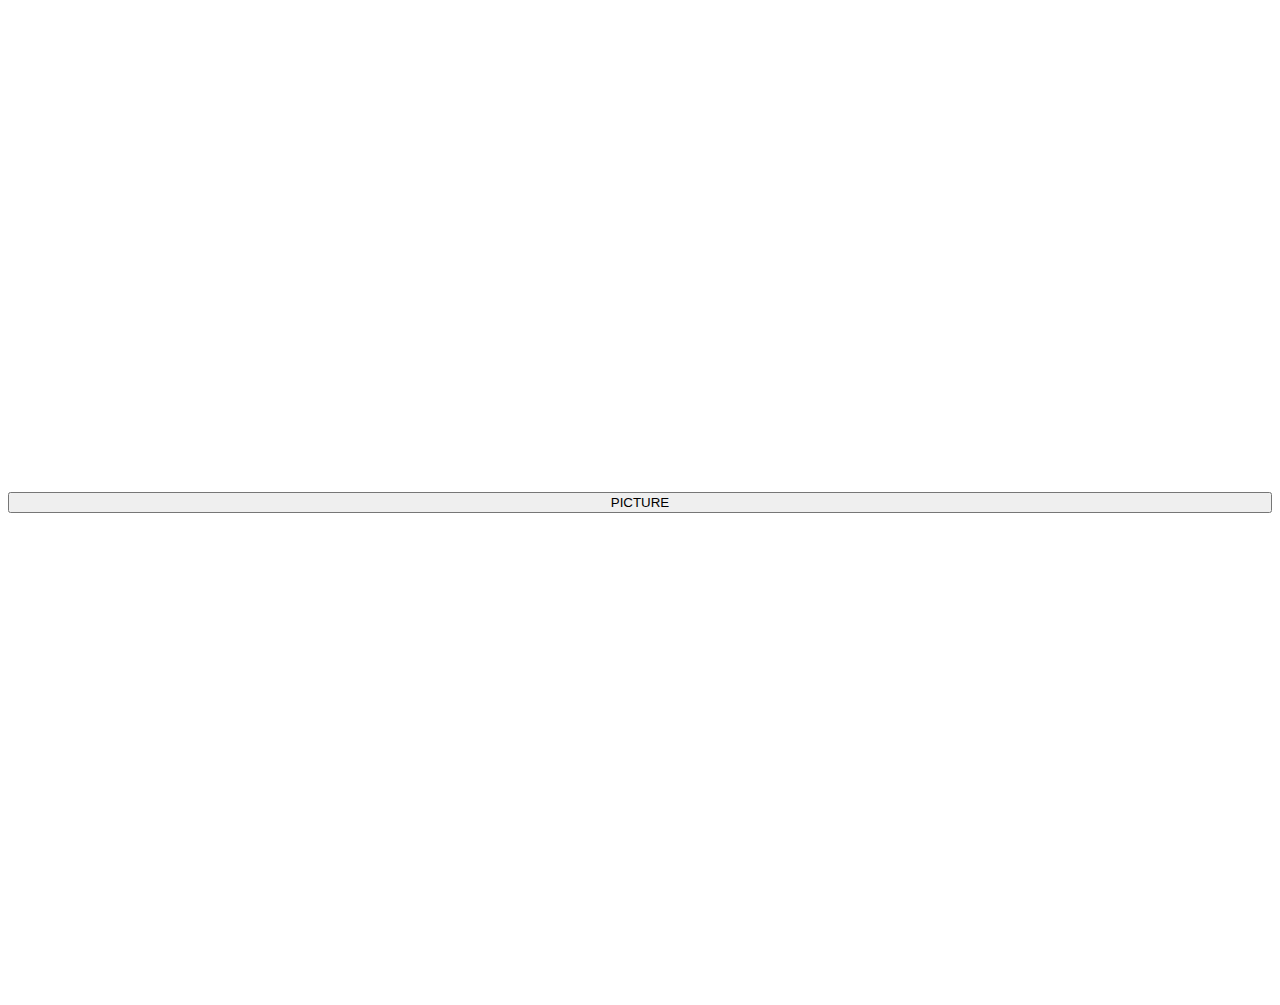
==== camera.html @ b77c5546 "camera" ====
<!DOCTYPE html>  
<html>  
<head>  
	<meta charset="UTF-8">  
	<title>Insert title here</title>  
</head>  
<body>  
	<video id="video" autoplay=""style='width:640px;height:480px'></video>  
	<div><button id='picture' style="width: 100%;">PICTURE</button></div>  
	<canvas id="canvas" width="640" height="480"></canvas>  
<script type="text/javascript">  
	var video = document.getElementById("video");  
	var context = canvas.getContext("2d");  
	var errocb = function () {  
		console.log('sth wrong!');  
	}  

	if (navigator.getUserMedia) { // 标准的API  
		navigator.getUserMedia({ "video": true }, function (stream) {  
			video.src = stream;  
			video.play();  
		}, errocb);  
	} else if (navigator.webkitGetUserMedia) { // WebKit 核心的API  
		navigator.webkitGetUserMedia({ "video": true }, function (stream) {  
			video.src = window.webkitURL.createObjectURL(stream);  
			video.play();  
		}, errocb);  
	}  

	document.getElementById("picture").addEventListener("click", function () {  
		context.drawImage(video, 0, 0, 640, 480);  
	});  
</script>  

</body>  
</html>
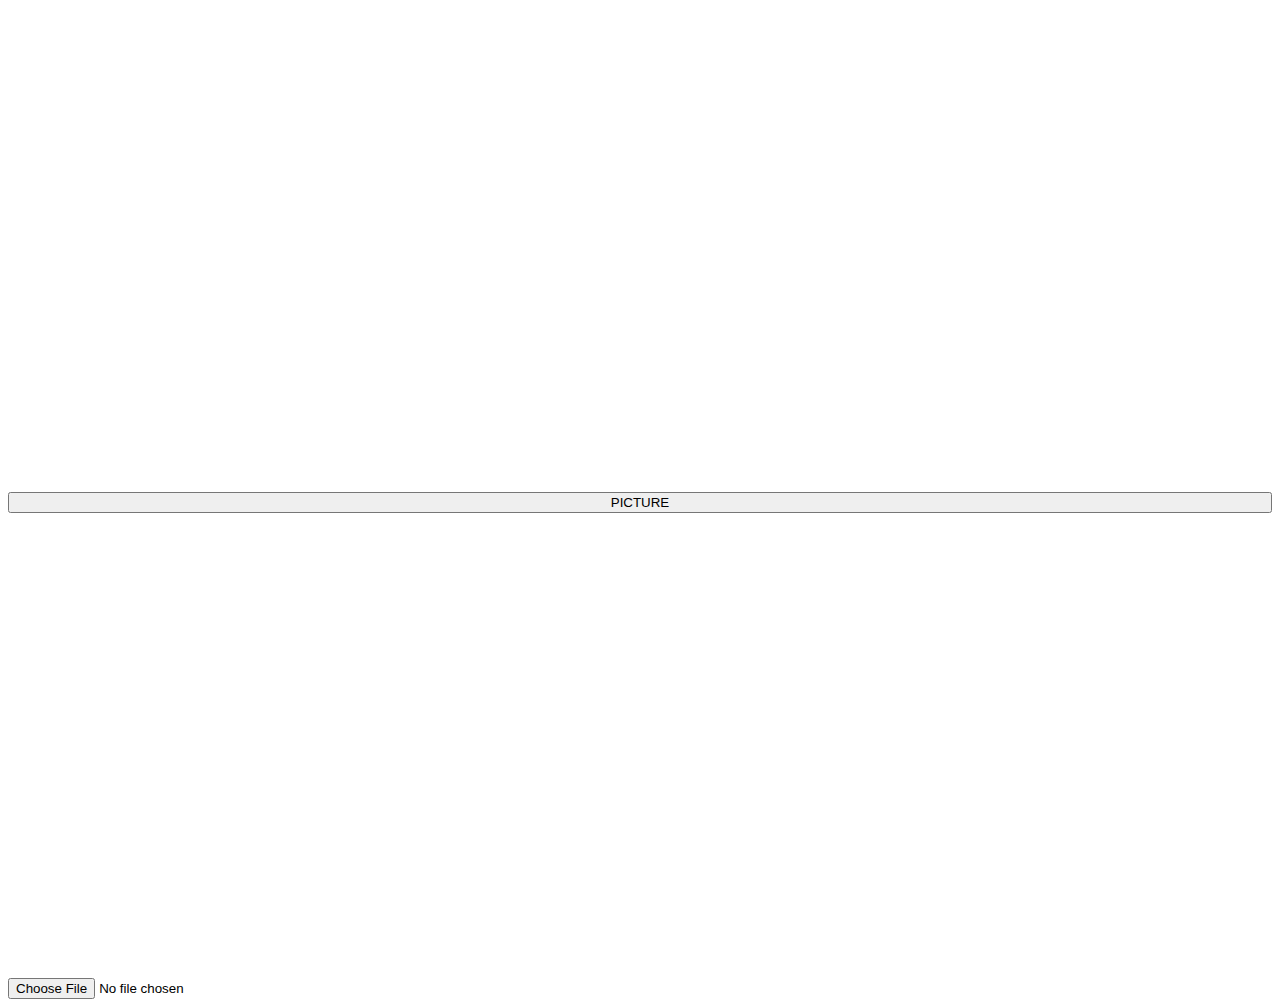
==== commit a79d110e: "camera" ====
--- a/camera.html
+++ b/camera.html
@@ -2,11 +2,16 @@
 <html>  
 <head>  
 	<meta charset="UTF-8">  
+    <meta name="viewport" content="width=device-width,initial-scale=1.0,maximum-scale=1.0,minimum-scale=1.0,user-scalable=no" />
+    <meta name="apple-touch-fullscreen" content="yes" />
+    <meta name="apple-mobile-web-app-capable" content="yes" />
+    <meta name="apple-mobile-web-app-status-bar-style" content="black" />
 	<title>Insert title here</title>  
 </head>  
 <body>  
 	<video id="video" autoplay=""style='width:640px;height:480px'></video>  
 	<div><button id='picture' style="width: 100%;">PICTURE</button></div>  
+	<input type="file" capture="camera"> 
 	<canvas id="canvas" width="640" height="480"></canvas>  
 <script type="text/javascript">  
 	var video = document.getElementById("video");  
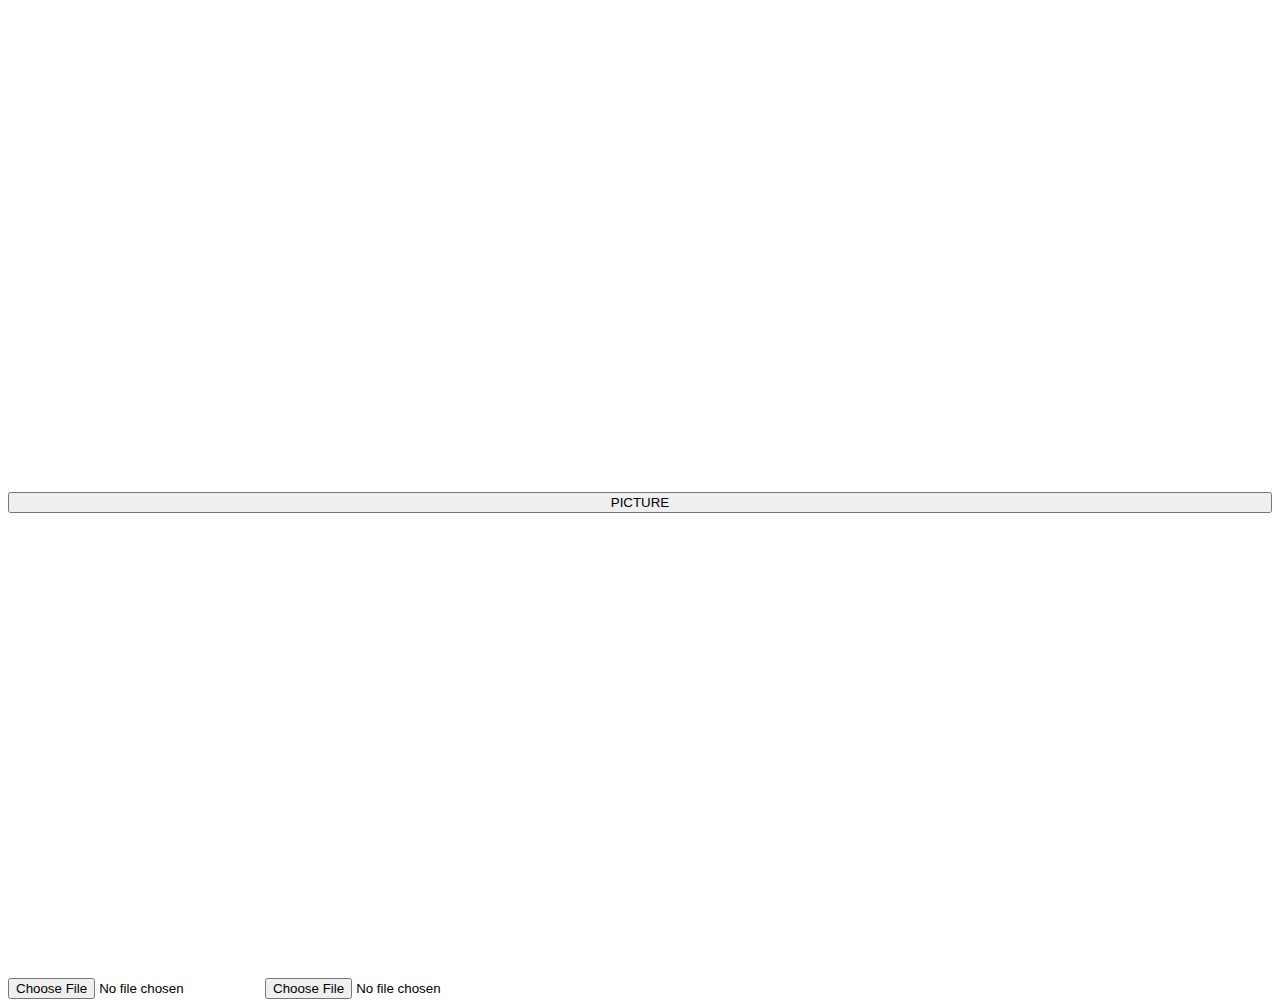
==== commit 8c6e966e: "camera" ====
--- a/camera.html
+++ b/camera.html
@@ -12,6 +12,7 @@
 	<video id="video" autoplay=""style='width:640px;height:480px'></video>  
 	<div><button id='picture' style="width: 100%;">PICTURE</button></div>  
 	<input type="file" capture="camera"> 
+	<input type="file" style="/* visibility: hidden */" capture="camera" accept="image/*,video/*" name="" value="" >
 	<canvas id="canvas" width="640" height="480"></canvas>  
 <script type="text/javascript">  
 	var video = document.getElementById("video");  
